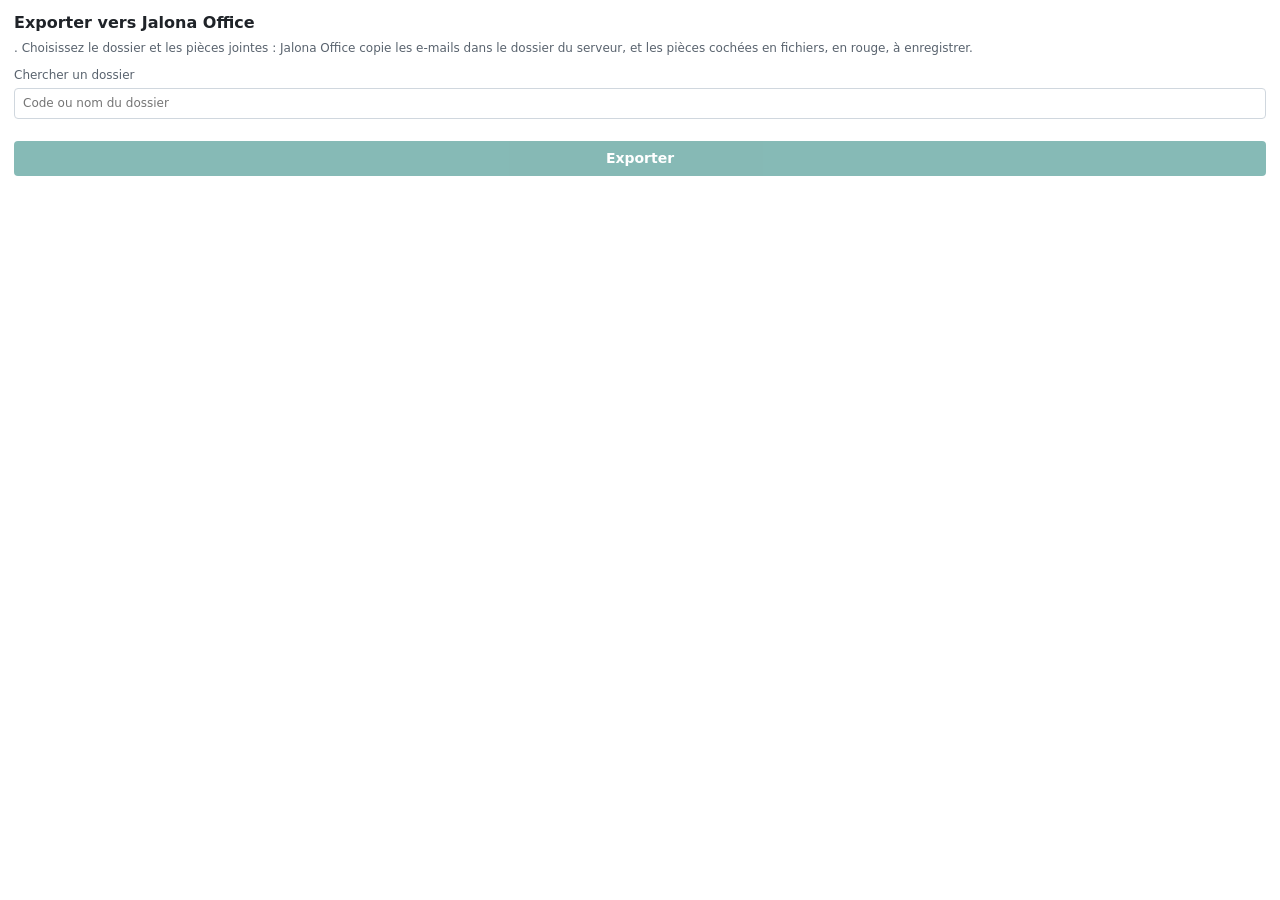
==== outlook/export.html @ 54148482 "outlook/: Jalona Documents 0.2.0, « Exporter vers Jalona Office » (from Letzdigi/jalona-documents 00" ====
<!doctype html>
<html lang="fr">
<head>
  <meta charset="utf-8">
  <meta name="viewport" content="width=device-width, initial-scale=1">
  <title>Exporter vers Jalona Office</title>
  <script src="https://appsforoffice.microsoft.com/lib/1/hosted/office.js"></script>
  <link rel="stylesheet" href="taskpane.css">
  <script type="module" src="export.js"></script>
</head>
<body>
  <main>
    <h1>Exporter vers Jalona Office</h1>
    <p class="hint"><span id="count"></span>. Choisissez le dossier et les pièces jointes : Jalona Office copie les e-mails dans le dossier du serveur, et les pièces cochées en fichiers, en rouge, à enregistrer.</p>
    <p class="chosen" id="chosen"></p>
    <label class="search">Chercher un dossier
      <input id="query" type="search" autocomplete="off" placeholder="Code ou nom du dossier">
    </label>
    <ul id="dossiers" aria-label="Dossiers"></ul>
    <div id="mails"></div>
    <button type="button" id="export" class="primary" disabled>Exporter</button>
    <p class="status" id="status" role="status"></p>
  </main>
</body>
</html>
---- outlook/taskpane.css ----
:root { --bg: #ffffff; --fg: #1f2328; --muted: #59636e; --line: #d0d7de; --accent: #0f766e; --accent-soft: #e6f4f1; --danger: #b42318; color-scheme: light dark; }
@media (prefers-color-scheme: dark) { :root { --bg: #1f1f1f; --fg: #e6e6e6; --muted: #a0a7ae; --line: #3a3f44; --accent: #5eead4; --accent-soft: #123b36; --danger: #ff8a80; } }
* { box-sizing: border-box; }
body { margin: 0; background: var(--bg); color: var(--fg); font: 14px/1.4 "Segoe UI", system-ui, sans-serif; }
main { padding: 12px 14px 24px; }
h1 { font-size: 16px; margin: 0 0 6px; }
h2 { font-size: 13px; margin: 12px 0 4px; color: var(--muted); font-weight: 600; }
.hint, .status { color: var(--muted); font-size: 12px; margin: 0 0 10px; }
.status.error { color: var(--danger); }
.search { display: grid; gap: 4px; font-size: 12px; color: var(--muted); margin: 10px 0 8px; }
.search input { font: inherit; padding: 6px 8px; border: 1px solid var(--line); border-radius: 4px; background: var(--bg); color: var(--fg); }
ul { list-style: none; margin: 0; padding: 0; }
#dossiers li + li, #current-list li + li { margin-top: 4px; }
button.dossier { width: 100%; text-align: left; font: inherit; color: inherit; background: none; border: 1px solid var(--line); border-radius: 4px; padding: 6px 8px; cursor: pointer; display: grid; gap: 1px; }
button.dossier:hover, button.dossier:focus-visible { border-color: var(--accent); outline: none; }
button.dossier.on { background: var(--accent-soft); border-color: var(--accent); }
.code { font-weight: 600; }
.why { font-size: 11px; color: var(--accent); }
#current-list li { display: flex; justify-content: space-between; align-items: center; gap: 6px; background: var(--accent-soft); border-radius: 4px; padding: 4px 8px; }
#current-list button { font: inherit; font-size: 12px; background: none; border: 0; color: var(--danger); cursor: pointer; text-decoration: underline; }
/* « Exporter vers Jalona Office » (0.2.0): the dossier, then each mail with its attachments. */
.chosen { font-weight: 600; margin: 6px 0 0; }
.mail { border-top: 1px solid var(--line); margin-top: 12px; padding-top: 6px; }
.mail h2 { color: var(--fg); overflow: hidden; text-overflow: ellipsis; white-space: nowrap; }
.attachment { display: grid; grid-template-columns: minmax(0, 1fr) auto; align-items: center; gap: 6px; margin: 4px 0; }
.attachment label { display: flex; align-items: center; gap: 6px; min-width: 0; font-size: 13px; }
.attachment .name { overflow: hidden; text-overflow: ellipsis; white-space: nowrap; }
.attachment .size { color: var(--muted); font-size: 11px; flex: none; }
.attachment select { font: inherit; font-size: 12px; max-width: 140px; }
#export { width: 100%; margin-top: 14px; font: inherit; font-weight: 600; padding: 8px; border: 0; border-radius: 4px; background: var(--accent); color: #fff; cursor: pointer; }
#export:disabled { opacity: .5; cursor: default; }
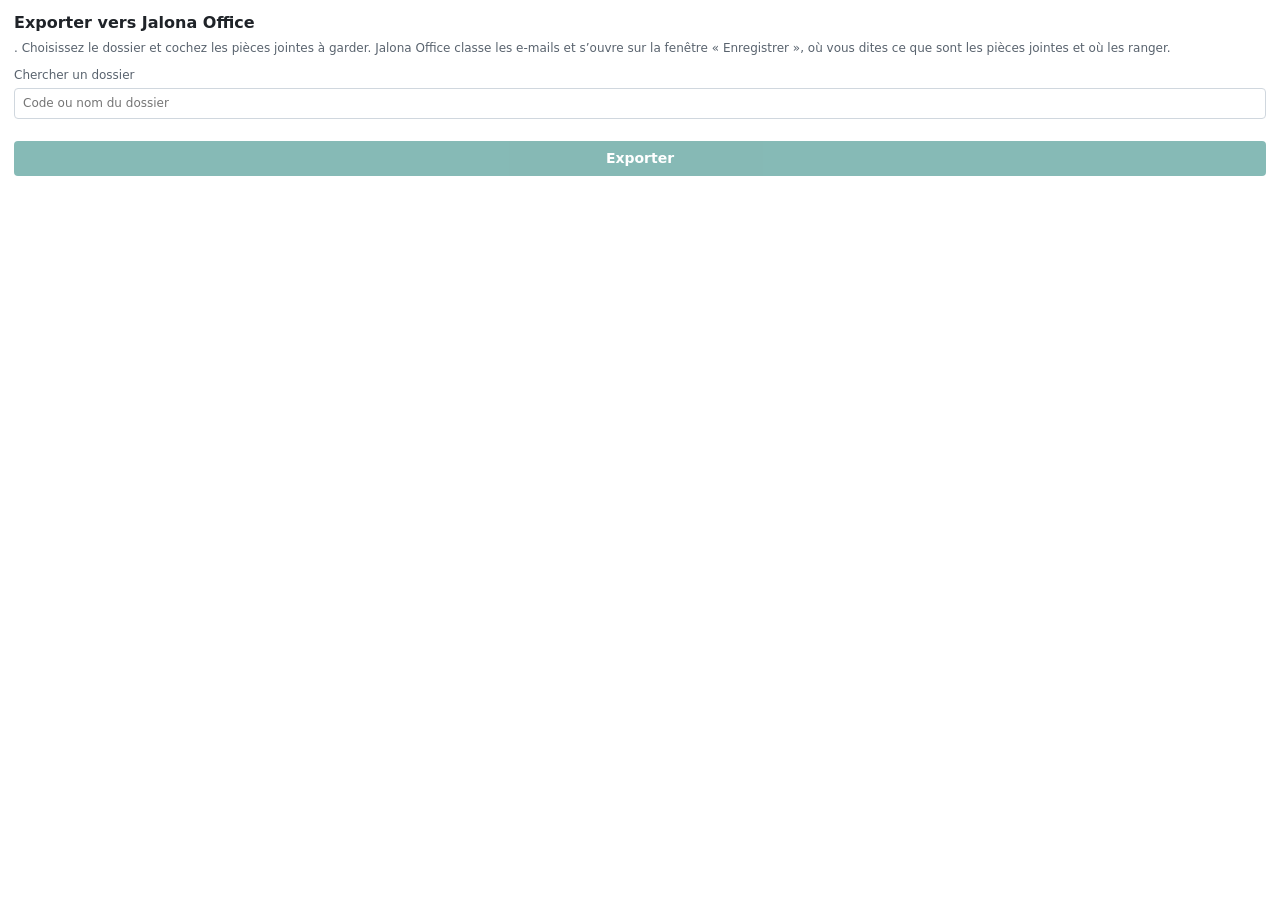
==== commit a04b9b66: "outlook/: Jalona Documents 0.3.0 — only the dossier and the attachments; Jalona Office opens « Enreg" ====
--- a/outlook/export.html
+++ b/outlook/export.html
@@ -11,7 +11,7 @@
 <body>
   <main>
     <h1>Exporter vers Jalona Office</h1>
-    <p class="hint"><span id="count"></span>. Choisissez le dossier et les pièces jointes : Jalona Office copie les e-mails dans le dossier du serveur, et les pièces cochées en fichiers, en rouge, à enregistrer.</p>
+    <p class="hint"><span id="count"></span>. Choisissez le dossier et cochez les pièces jointes à garder. Jalona Office classe les e-mails et s’ouvre sur la fenêtre « Enregistrer », où vous dites ce que sont les pièces jointes et où les ranger.</p>
     <p class="chosen" id="chosen"></p>
     <label class="search">Chercher un dossier
       <input id="query" type="search" autocomplete="off" placeholder="Code ou nom du dossier">
@@ -20,6 +20,7 @@
     <div id="mails"></div>
     <button type="button" id="export" class="primary" disabled>Exporter</button>
     <p class="status" id="status" role="status"></p>
+    <p><a id="open-office" hidden>Jalona Office ne s’est pas ouvert ? Cliquez ici.</a></p>
   </main>
 </body>
 </html>
